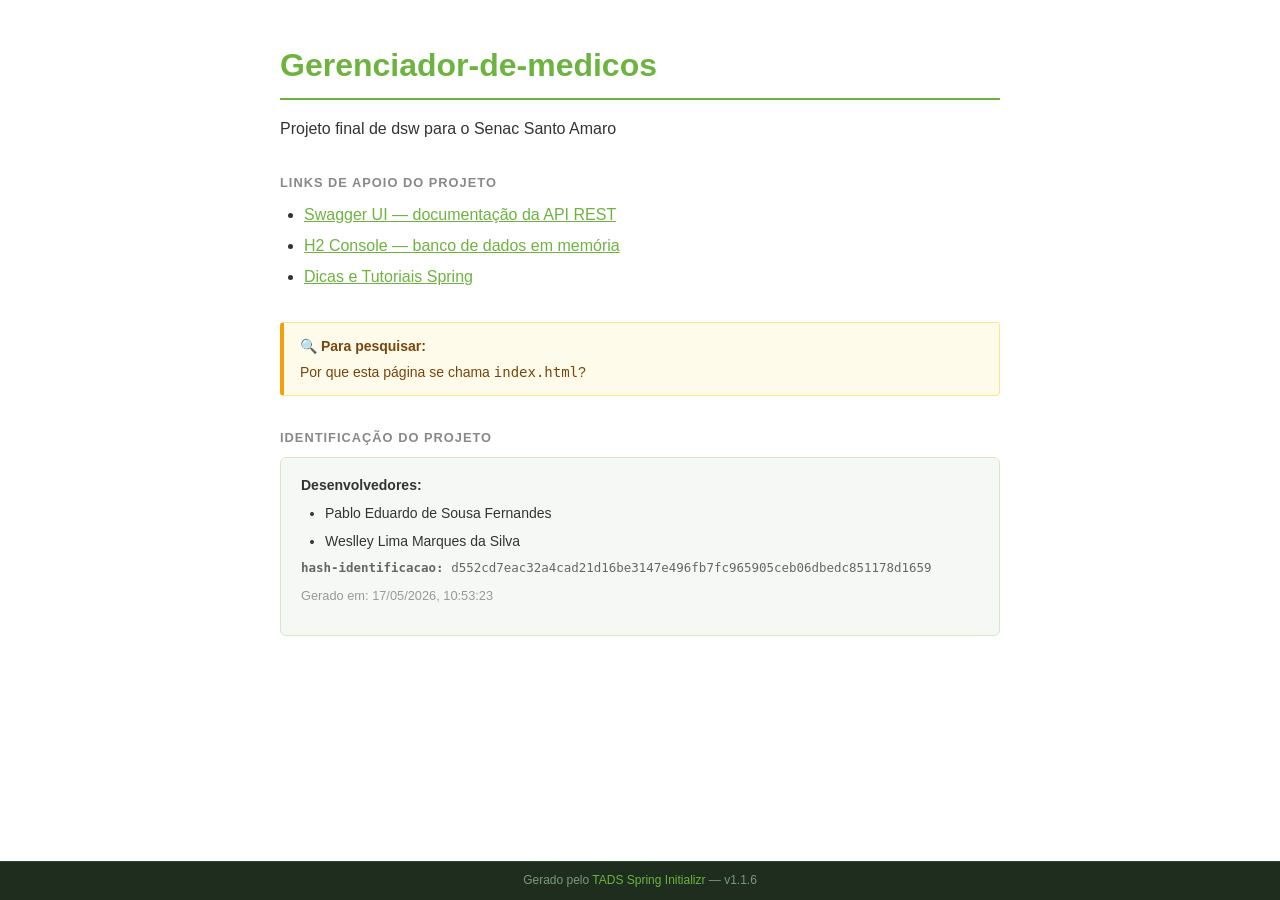
==== gerenciador/src/main/resources/static/index.html @ d7c58273 "criacao da api e service" ====
<!-- hash-identificacao: d552cd7eac32a4cad21d16be3147e496fb7fc965905ceb06dbedc851178d1659 -->
<!--
  Arquivo gerado automaticamente pelo TADS Spring Initializr customizado (versão didática).
  ATENÇÃO: Este arquivo NÃO é gerado pelo Spring Initializr oficial.
-->
<!DOCTYPE html>
<html lang="pt-BR">
<head>
  <meta charset="UTF-8">
  <meta name="viewport" content="width=device-width, initial-scale=1.0">
  <title>Gerenciador-de-medicos</title>
  <style>
    body { font-family: -apple-system, BlinkMacSystemFont, 'Segoe UI', sans-serif; max-width: 720px; margin: 2.5rem auto; padding: 0 1.25rem 5rem; color: #333; line-height: 1.6; }
    h1 { color: #6db33f; border-bottom: 2px solid #6db33f; padding-bottom: 0.4rem; margin-bottom: 0.25rem; }
    h2 { font-size: 0.8rem; font-weight: 700; text-transform: uppercase; letter-spacing: 0.08em; color: #888; margin-top: 2rem; margin-bottom: 0.5rem; }
    a { color: #6db33f; }
    ul { padding-left: 1.5rem; margin: 0; }
    li { margin: 0.35rem 0; }
    .meta { background: #f6f8f6; border: 1px solid #d4e8c4; border-radius: 6px; padding: 1rem 1.25rem; font-size: 0.875rem; }
    .hash { font-family: monospace; font-size: 0.78rem; word-break: break-all; color: #666; margin: 0.25rem 0 0; }
    .generated { font-size: 0.8rem; color: #999; margin-top: 0.5rem; }
    .curiosity { background: #fffbeb; border: 1px solid #fde68a; border-left: 4px solid #f59e0b; border-radius: 4px; padding: 0.75rem 1rem; margin-top: 2rem; font-size: 0.875rem; color: #78450e; }
    .curiosity strong { display: block; margin-bottom: 0.25rem; }
    .site-footer { position: fixed; bottom: 0; left: 0; right: 0; background: #1e2d1e; color: #7a9a7a; font-size: 0.75rem; text-align: center; padding: 0.6rem 1rem; border-top: 1px solid #2e4a2e; }
    .site-footer a { color: #6db33f; text-decoration: none; }
    .site-footer a:hover { text-decoration: underline; }
  </style>
</head>
<body>
  <h1>Gerenciador-de-medicos</h1>
  <p>Projeto final de dsw para o Senac Santo Amaro</p>

  <h2>Links de apoio do projeto</h2>
  <ul>
    <li><a href="/swagger-ui.html">Swagger UI — documentação da API REST</a></li>
    <li><a href="/h2-console">H2 Console — banco de dados em memória</a></li>
    <li><a href="https://github.com/ftsuda-senac/dicas-desenvolvimento/blob/main/Dicas-e-Tutoriais-Spring.md" target="_blank" rel="noopener noreferrer">Dicas e Tutoriais Spring</a></li>
  </ul>

  <div class="curiosity">
    <strong>🔍 Para pesquisar:</strong>
    Por que esta página se chama <code>index.html</code>?
  </div>

  <h2>Identificação do projeto</h2>
  <div class="meta">
    <strong>Desenvolvedores:</strong>
    <ul>
      <li>Pablo Eduardo de Sousa Fernandes</li>
      <li>Weslley Lima Marques da Silva</li>
    </ul>
    <p class="hash"><strong>hash-identificacao:</strong> d552cd7eac32a4cad21d16be3147e496fb7fc965905ceb06dbedc851178d1659</p>
    <p class="generated">Gerado em: 17/05/2026, 10:53:23</p>
  </div>

  <footer class="site-footer">
    Gerado pelo <a href="https://ftsuda-senac.github.io/tads-spring-initializr/" target="_blank" rel="noopener noreferrer">TADS Spring Initializr</a> — v1.1.6
  </footer>
</body>
</html>
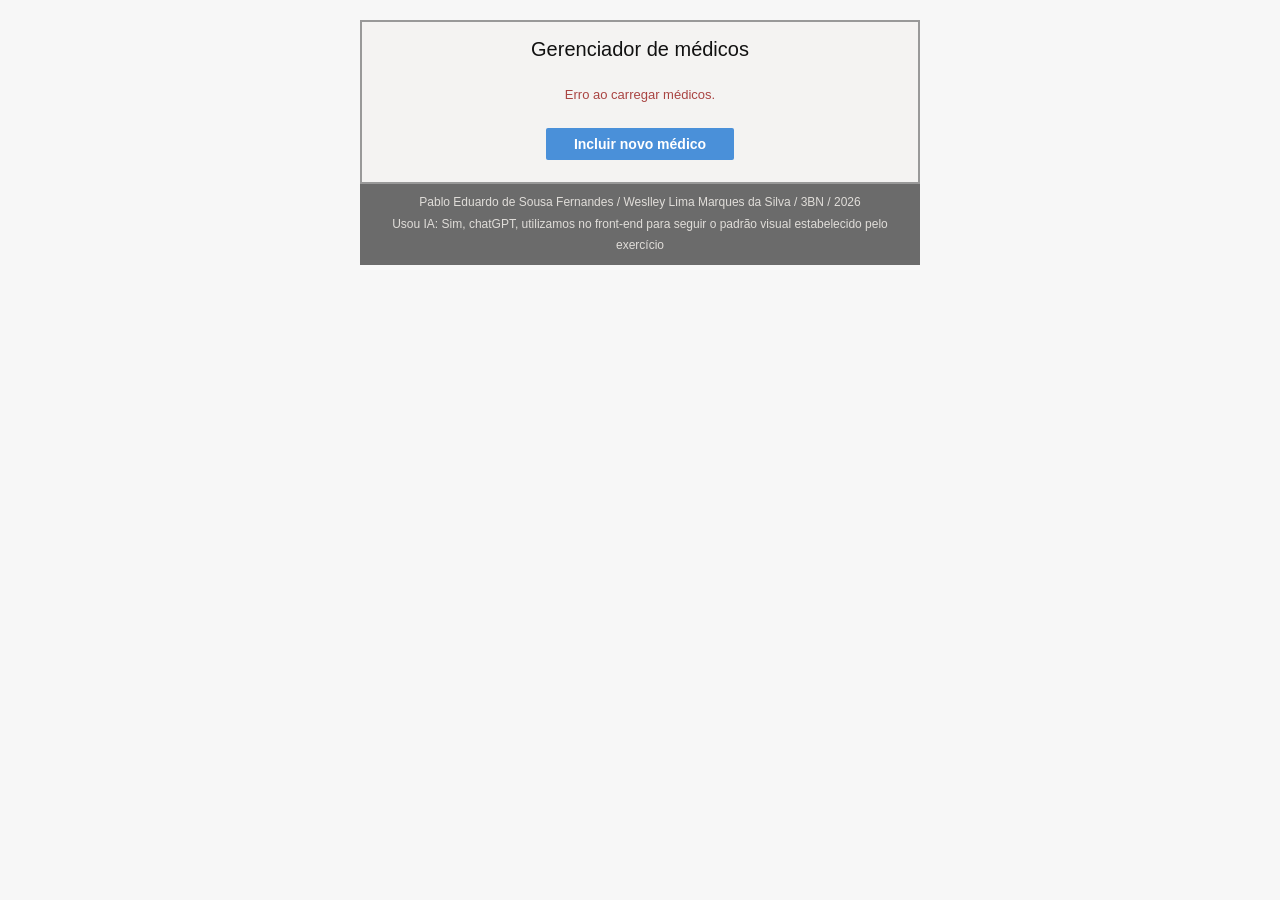
==== commit 649741f3: "adicionando front-end" ====
--- a/gerenciador/src/main/resources/static/index.html
+++ b/gerenciador/src/main/resources/static/index.html
@@ -1,60 +1,75 @@
-<!-- hash-identificacao: d552cd7eac32a4cad21d16be3147e496fb7fc965905ceb06dbedc851178d1659 -->
-<!--
-  Arquivo gerado automaticamente pelo TADS Spring Initializr customizado (versão didática).
-  ATENÇÃO: Este arquivo NÃO é gerado pelo Spring Initializr oficial.
--->
 <!DOCTYPE html>
-<html lang="pt-BR">
+<html lang="pt-br">
+
 <head>
-  <meta charset="UTF-8">
-  <meta name="viewport" content="width=device-width, initial-scale=1.0">
-  <title>Gerenciador-de-medicos</title>
-  <style>
-    body { font-family: -apple-system, BlinkMacSystemFont, 'Segoe UI', sans-serif; max-width: 720px; margin: 2.5rem auto; padding: 0 1.25rem 5rem; color: #333; line-height: 1.6; }
-    h1 { color: #6db33f; border-bottom: 2px solid #6db33f; padding-bottom: 0.4rem; margin-bottom: 0.25rem; }
-    h2 { font-size: 0.8rem; font-weight: 700; text-transform: uppercase; letter-spacing: 0.08em; color: #888; margin-top: 2rem; margin-bottom: 0.5rem; }
-    a { color: #6db33f; }
-    ul { padding-left: 1.5rem; margin: 0; }
-    li { margin: 0.35rem 0; }
-    .meta { background: #f6f8f6; border: 1px solid #d4e8c4; border-radius: 6px; padding: 1rem 1.25rem; font-size: 0.875rem; }
-    .hash { font-family: monospace; font-size: 0.78rem; word-break: break-all; color: #666; margin: 0.25rem 0 0; }
-    .generated { font-size: 0.8rem; color: #999; margin-top: 0.5rem; }
-    .curiosity { background: #fffbeb; border: 1px solid #fde68a; border-left: 4px solid #f59e0b; border-radius: 4px; padding: 0.75rem 1rem; margin-top: 2rem; font-size: 0.875rem; color: #78450e; }
-    .curiosity strong { display: block; margin-bottom: 0.25rem; }
-    .site-footer { position: fixed; bottom: 0; left: 0; right: 0; background: #1e2d1e; color: #7a9a7a; font-size: 0.75rem; text-align: center; padding: 0.6rem 1rem; border-top: 1px solid #2e4a2e; }
-    .site-footer a { color: #6db33f; text-decoration: none; }
-    .site-footer a:hover { text-decoration: underline; }
-  </style>
+  <meta charset="UTF-8" />
+  <meta name="viewport" content="width=device-width, initial-scale=1.0" />
+  <title>Gerenciador de Médicos</title>
+  <link rel="stylesheet" href="style.css">
 </head>
+
 <body>
-  <h1>Gerenciador-de-medicos</h1>
-  <p>Projeto final de dsw para o Senac Santo Amaro</p>
 
-  <h2>Links de apoio do projeto</h2>
-  <ul>
-    <li><a href="/swagger-ui.html">Swagger UI — documentação da API REST</a></li>
-    <li><a href="/h2-console">H2 Console — banco de dados em memória</a></li>
-    <li><a href="https://github.com/ftsuda-senac/dicas-desenvolvimento/blob/main/Dicas-e-Tutoriais-Spring.md" target="_blank" rel="noopener noreferrer">Dicas e Tutoriais Spring</a></li>
-  </ul>
+  <div id="painel">
+    <h1>Gerenciador de médicos</h1>
+    <div id="alert-box" role="alert" aria-live="polite"></div>
 
-  <div class="curiosity">
-    <strong>🔍 Para pesquisar:</strong>
-    Por que esta página se chama <code>index.html</code>?
+    <section id="lista-medicos" aria-label="Lista de médicos">
+      <p style="text-align:center; font-size:13px; color:#555; padding:12px 0;">Carregando...</p>
+    </section>
+
+    <div class="btn-incluir-wrapper">
+      <button class="btn-incluir" onclick="abrirModalNovo()">Incluir novo médico</button>
+    </div>
   </div>
 
-  <h2>Identificação do projeto</h2>
-  <div class="meta">
-    <strong>Desenvolvedores:</strong>
-    <ul>
-      <li>Pablo Eduardo de Sousa Fernandes</li>
-      <li>Weslley Lima Marques da Silva</li>
-    </ul>
-    <p class="hash"><strong>hash-identificacao:</strong> d552cd7eac32a4cad21d16be3147e496fb7fc965905ceb06dbedc851178d1659</p>
-    <p class="generated">Gerado em: 17/05/2026, 10:53:23</p>
+  <footer>
+    Pablo Eduardo de Sousa Fernandes / Weslley Lima Marques da Silva / 3BN / 2026<br>
+    Usou IA: Sim, chatGPT, utilizamos no front-end para seguir o padrão visual estabelecido pelo exercício
+  </footer>
+
+  <div class="modal-overlay" id="modal-form" role="dialog" aria-modal="true" aria-labelledby="modal-form-titulo">
+    <div class="modal">
+      <h2 id="modal-form-titulo">Incluir médico</h2>
+
+      <div class="campo">
+        <label for="inp-nome">Nome completo</label>
+        <input type="text" id="inp-nome" placeholder="Ex: João Augusto" required />
+      </div>
+
+      <div class="campo">
+        <label for="inp-crm">CRM</label>
+        <input type="text" id="inp-crm" placeholder="Ex: 12345-SP" required/>
+      </div>
+
+      <div class="campo">
+        <label for="inp-especialidade">Especialidade</label>
+        <input type="text" id="inp-especialidade" placeholder="Pediatria" required/>
+      </div>
+
+      <div class="campo-check">
+        <input type="checkbox" id="inp-desativado" />
+        <label for="inp-desativado">Médico desativado</label>
+      </div>
+
+      <div class="modal-rodape">
+        <button class="btn-cancelar" onclick="fecharModal('modal-form')">Cancelar</button>
+        <button class="btn-salvar" id="btn-salvar" onclick="salvarMedico()">Salvar</button>
+      </div>
+    </div>
   </div>
 
-  <footer class="site-footer">
-    Gerado pelo <a href="https://ftsuda-senac.github.io/tads-spring-initializr/" target="_blank" rel="noopener noreferrer">TADS Spring Initializr</a> — v1.1.6
-  </footer>
-</body>
+  <div class="modal-overlay" id="modal-confirmar" role="dialog" aria-modal="true" aria-labelledby="confirmar-titulo">
+    <div class="modal">
+      <h2 id="confirmar-titulo">Confirmar exclusão</h2>
+      <p>Deseja excluir o médico<strong id="confirmar-nome"></strong>?<br>Esta ação não poderá ser desfeita.</p>
+      <div class="modal-rodape">
+        <button class="btn-cancelar" onclick="fecharModal('modal-confirmar')">Cancelar</button>
+        <button class="btn-confirmar-excluir" id="btn-confirmar-del" onclick="confirmarExcluir()">Excluir</button>
+        </div>
+      </div>
+    </div>
+
+  <script src="script.js"></script>
+  </body>
 </html>
--- a/gerenciador/src/main/resources/static/style.css
+++ b/gerenciador/src/main/resources/static/style.css
@@ -0,0 +1,300 @@
+* {
+  box-sizing: border-box;
+  margin: 0;
+  padding: 0;
+}
+
+body {
+  font-family: Arial, sans-serif;
+  background: #f7f7f7;
+  min-height: 100vh;
+  display: flex;
+  flex-direction: column;
+  align-items: center;
+  padding: 20px 12px 0;
+}
+
+#painel {
+  background: #f4f3f2;
+  border: 2px solid #999;
+  width: 100%;
+  max-width: 560px;
+  padding: 16px 18px 18px;
+}
+
+#painel h1 {
+  text-align: center;
+  font-size: 20px;
+  font-weight: 400;
+  color: #111;
+  margin-bottom: 14px;
+}
+
+#alert-box {
+  display: none;
+  padding: 8px 10px;
+  font-size: 13px;
+  margin-bottom: 10px;
+  border-left: 4px solid transparent;
+}
+
+#alert-box.sucesso {
+  background: #dff0d8;
+  border-color: #3c763d;
+  color: #2d6a2d;
+}
+
+#alert-box.erro {
+  background: #f2dede;
+  border-color: #a94442;
+  color: #a94442;
+}
+
+#lista-medicos {
+  display: flex;
+  flex-direction: column;
+  gap: 10px;
+  margin-bottom: 14px;
+}
+
+.medico-card {
+  background: #fff;
+  border: 1.5px solid #888;
+  padding: 10px 12px;
+  display: flex;
+  justify-content: space-between;
+  align-items: center;
+  gap: 10px;
+}
+
+.medico-info {
+  font-size: 14px;
+  color: #111;
+  line-height: 1.75;
+}
+
+.medico-nome-linha {
+  display: flex;
+  align-items: center;
+  gap: 8px;
+  flex-wrap: wrap;
+  font-weight: bold;
+}
+
+.badge-desativado {
+  background: #e06c1a;
+  color: #fff;
+  font-size: 11px;
+  font-weight: bold;
+  padding: 2px 7px;
+  letter-spacing: .04em;
+}
+
+.medico-acoes {
+  display: flex;
+  flex-direction: column;
+  gap: 5px;
+  flex-shrink: 0;
+}
+
+.btn-alterar,
+.btn-excluir {
+  width: 88px;
+  padding: 5px 0;
+  font-size: 13px;
+  font-weight: bold;
+  font-family: Arial, sans-serif;
+  border: none;
+  cursor: pointer;
+  color: #fff;
+}
+
+.btn-alterar {
+  background: #4a90d9;
+}
+
+.btn-alterar:hover {
+  background: #357abd;
+}
+
+.btn-excluir {
+  background: #c0392b;
+}
+
+.btn-excluir:hover {
+  background: #992d22;
+}
+
+.btn-incluir-wrapper {
+  text-align: center;
+  margin-bottom: 4px;
+}
+
+.btn-incluir {
+  background: #4a90d9;
+  color: #fff;
+  border: none;
+  padding: 8px 28px;
+  font-size: 14px;
+  font-weight: bold;
+  font-family: Arial, sans-serif;
+  cursor: pointer;
+  border-radius: 2px;
+}
+
+.btn-incluir:hover {
+  background: #357abd;
+}
+
+.estado-vazio {
+  text-align: center;
+  padding: 18px;
+  font-size: 13px;
+  color: #555;
+  background: #fff;
+  border: 1.5px solid #888;
+}
+
+footer {
+  background: #6b6b6b;
+  color: #e0ddd9;
+  text-align: center;
+  font-size: 12px;
+  padding: 8px 10px;
+  line-height: 1.8;
+  width: 100%;
+  max-width: 560px;
+  margin-top: 0;
+}
+
+.modal-overlay {
+  display: none;
+  position: fixed;
+  inset: 0;
+  background: rgba(0, 0, 0, .40);
+  z-index: 100;
+  align-items: center;
+  justify-content: center;
+}
+
+.modal-overlay.ativo {
+  display: flex;
+}
+
+.modal {
+  background: #d6d3d0;
+  border: 2px solid #999;
+  width: 100%;
+  max-width: 380px;
+  padding: 18px 20px 16px;
+}
+
+.modal h2 {
+  font-size: 16px;
+  font-weight: bold;
+  margin-bottom: 14px;
+  color: #111;
+}
+
+.campo {
+  display: flex;
+  flex-direction: column;
+  gap: 3px;
+  margin-bottom: 10px;
+}
+
+.campo label {
+  font-size: 12px;
+  font-weight: bold;
+  color: #333;
+}
+
+.campo input {
+  padding: 5px 7px;
+  font-size: 13px;
+  font-family: Arial, sans-serif;
+  border: 1px solid #888;
+  background: #fff;
+}
+
+.campo input:focus {
+  outline: 2px solid #4a90d9;
+}
+
+.campo-check {
+  display: flex;
+  align-items: center;
+  gap: 7px;
+  margin-bottom: 14px;
+}
+
+.campo-check input {
+  width: 15px;
+  height: 15px;
+  accent-color: #e06c1a;
+  cursor: pointer;
+}
+
+.campo-check label {
+  font-size: 13px;
+  color: #111;
+  cursor: pointer;
+}
+
+.modal-rodape {
+  display: flex;
+  justify-content: flex-end;
+  gap: 8px;
+}
+
+.btn-cancelar {
+  background: #888;
+  color: #fff;
+  border: none;
+  padding: 5px 16px;
+  font-size: 13px;
+  font-weight: bold;
+  font-family: Arial, sans-serif;
+  cursor: pointer;
+}
+
+.btn-cancelar:hover {
+  background: #666;
+}
+
+.btn-salvar {
+  background: #4a90d9;
+  color: #fff;
+  border: none;
+  padding: 5px 16px;
+  font-size: 13px;
+  font-weight: bold;
+  font-family: Arial, sans-serif;
+  cursor: pointer;
+}
+
+.btn-salvar:hover {
+  background: #357abd;
+}
+
+#modal-confirmar p {
+  font-size: 13px;
+  color: #333;
+  margin-bottom: 16px;
+  line-height: 1.5;
+}
+
+.btn-confirmar-excluir {
+  background: #c0392b;
+  color: #fff;
+  border: none;
+  padding: 5px 16px;
+  font-size: 13px;
+  font-weight: bold;
+  font-family: Arial, sans-serif;
+  cursor: pointer;
+}
+
+.btn-confirmar-excluir:hover {
+  background: #992d22;
+}
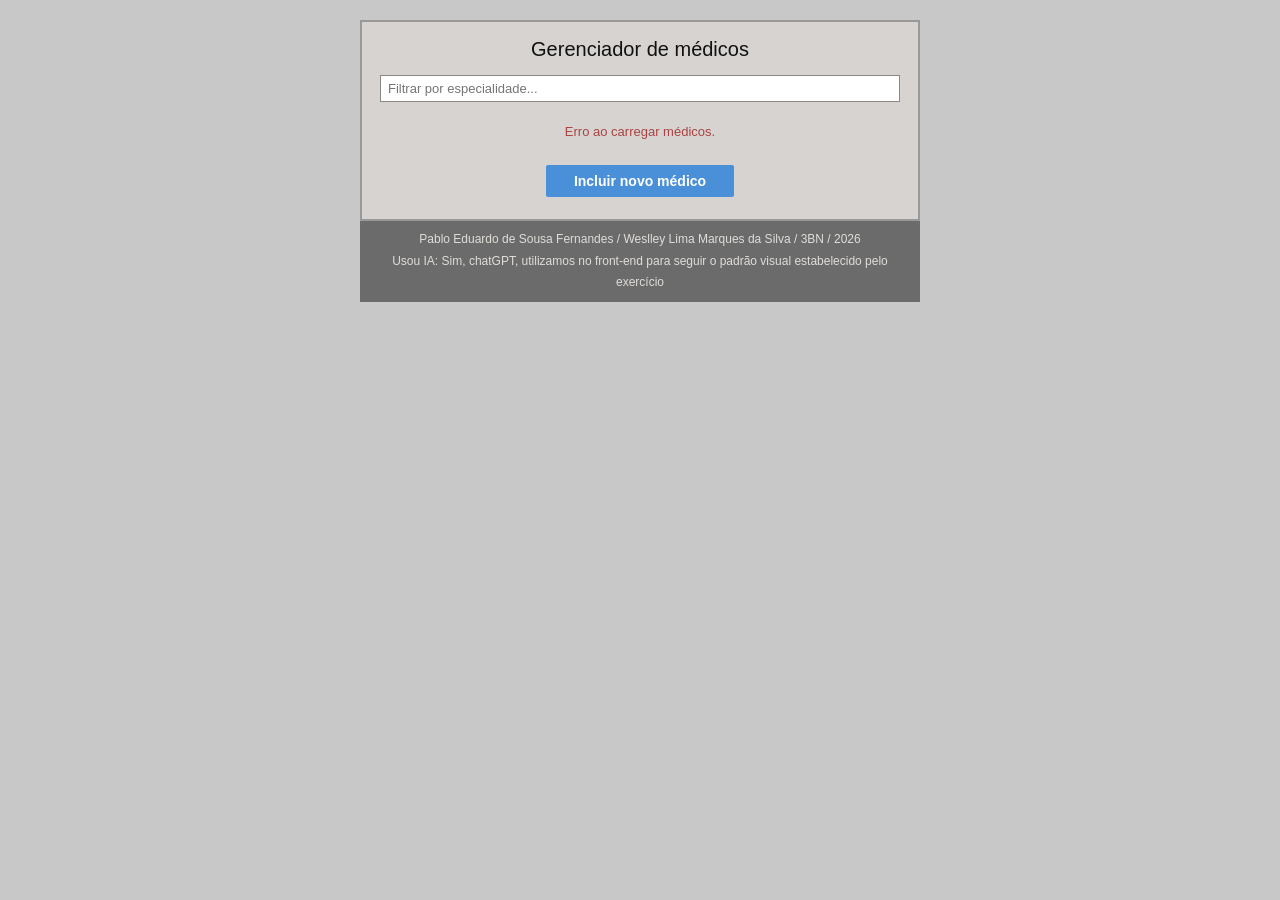
==== commit ead8f6c7: "adicionado filtro e atualizado para duas telas" ====
--- a/gerenciador/src/main/resources/static/index.html
+++ b/gerenciador/src/main/resources/static/index.html
@@ -14,12 +14,14 @@
     <h1>Gerenciador de médicos</h1>
     <div id="alert-box" role="alert" aria-live="polite"></div>
 
-    <section id="lista-medicos" aria-label="Lista de médicos">
-      <p style="text-align:center; font-size:13px; color:#555; padding:12px 0;">Carregando...</p>
-    </section>
+    <div class="campo">
+      <input type="text" id="inp-filtro" placeholder="Filtrar por especialidade..." oninput="filtrar()" />
+    </div>
+
+    <section id="lista-medicos" aria-label="Lista de médicos"></section>
 
     <div class="btn-incluir-wrapper">
-      <button class="btn-incluir" onclick="abrirModalNovo()">Incluir novo médico</button>
+      <button class="btn-incluir" onclick="window.location.href='cadastro.html'">Incluir novo médico</button>
     </div>
   </div>
 
@@ -30,7 +32,7 @@
 
   <div class="modal-overlay" id="modal-form" role="dialog" aria-modal="true" aria-labelledby="modal-form-titulo">
     <div class="modal">
-      <h2 id="modal-form-titulo">Incluir médico</h2>
+      <h2 id="modal-form-titulo">Alterar médico</h2>
 
       <div class="campo">
         <label for="inp-nome">Nome completo</label>
@@ -39,12 +41,12 @@
 
       <div class="campo">
         <label for="inp-crm">CRM</label>
-        <input type="text" id="inp-crm" placeholder="Ex: 12345-SP" required/>
+        <input type="text" id="inp-crm" placeholder="Ex: 12345-SP" required />
       </div>
 
       <div class="campo">
         <label for="inp-especialidade">Especialidade</label>
-        <input type="text" id="inp-especialidade" placeholder="Pediatria" required/>
+        <input type="text" id="inp-especialidade" placeholder="Pediatria" required />
       </div>
 
       <div class="campo-check">
@@ -66,10 +68,11 @@
       <div class="modal-rodape">
         <button class="btn-cancelar" onclick="fecharModal('modal-confirmar')">Cancelar</button>
         <button class="btn-confirmar-excluir" id="btn-confirmar-del" onclick="confirmarExcluir()">Excluir</button>
-        </div>
       </div>
     </div>
+  </div>
 
   <script src="script.js"></script>
-  </body>
+</body>
+
 </html>
--- a/gerenciador/src/main/resources/static/style.css
+++ b/gerenciador/src/main/resources/static/style.css
@@ -6,7 +6,7 @@
 
 body {
   font-family: Arial, sans-serif;
-  background: #f7f7f7;
+  background: #c8c8c8;
   min-height: 100vh;
   display: flex;
   flex-direction: column;
@@ -15,7 +15,7 @@
 }
 
 #painel {
-  background: #f4f3f2;
+  background: #d6d3d0;
   border: 2px solid #999;
   width: 100%;
   max-width: 560px;
@@ -153,6 +153,151 @@
   color: #555;
   background: #fff;
   border: 1.5px solid #888;
+}
+
+.form-pagina {
+  display: flex;
+  flex-direction: column;
+  gap: 2px;
+}
+
+.form-pagina-rodape {
+  display: flex;
+  justify-content: flex-end;
+  gap: 8px;
+  margin-top: 6px;
+}
+
+.campo {
+  display: flex;
+  flex-direction: column;
+  gap: 3px;
+  margin-bottom: 10px;
+}
+
+.campo label {
+  font-size: 12px;
+  font-weight: bold;
+  color: #333;
+}
+
+.campo input {
+  padding: 5px 7px;
+  font-size: 13px;
+  font-family: Arial, sans-serif;
+  border: 1px solid #888;
+  background: #fff;
+}
+
+.campo input:focus {
+  outline: 2px solid #4a90d9;
+}
+
+.campo-check {
+  display: flex;
+  align-items: center;
+  gap: 7px;
+  margin-bottom: 14px;
+}
+
+.campo-check input {
+  width: 15px;
+  height: 15px;
+  accent-color: #e06c1a;
+  cursor: pointer;
+}
+
+.campo-check label {
+  font-size: 13px;
+  color: #111;
+  cursor: pointer;
+}
+
+.modal-overlay {
+  display: none;
+  position: fixed;
+  inset: 0;
+  background: rgba(0, 0, 0, .40);
+  z-index: 100;
+  align-items: center;
+  justify-content: center;
+}
+
+.modal-overlay.ativo {
+  display: flex;
+}
+
+.modal {
+  background: #d6d3d0;
+  border: 2px solid #999;
+  width: 100%;
+  max-width: 380px;
+  padding: 18px 20px 16px;
+}
+
+.modal h2 {
+  font-size: 16px;
+  font-weight: bold;
+  margin-bottom: 14px;
+  color: #111;
+}
+
+.modal p {
+  font-size: 13px;
+  color: #333;
+  margin-bottom: 16px;
+  line-height: 1.5;
+}
+
+.modal-rodape {
+  display: flex;
+  justify-content: flex-end;
+  gap: 8px;
+}
+
+.btn-cancelar {
+  background: #888;
+  color: #fff;
+  border: none;
+  padding: 5px 16px;
+  font-size: 13px;
+  font-weight: bold;
+  font-family: Arial, sans-serif;
+  cursor: pointer;
+}
+
+.btn-cancelar:hover {
+  background: #666;
+}
+
+.btn-salvar {
+  background: #4a90d9;
+  color: #fff;
+  border: none;
+  padding: 5px 16px;
+  font-size: 13px;
+  font-weight: bold;
+  font-family: Arial, sans-serif;
+  cursor: pointer;
+}
+
+.btn-salvar:hover {
+  background: #357abd;
+}
+
+.btn-confirmar-excluir {
+  background: #c0392b;
+  color: #fff;
+  border: none;
+  padding: 5px 16px;
+  font-size: 13px;
+  font-weight: bold;
+  font-family: Arial, sans-serif;
+  cursor: pointer;
+}
+
+.btn-confirmar-excluir:hover {
+  background: #992d22;
 }
 
 footer {
@@ -164,137 +309,4 @@
   line-height: 1.8;
   width: 100%;
   max-width: 560px;
-  margin-top: 0;
-}
-
-.modal-overlay {
-  display: none;
-  position: fixed;
-  inset: 0;
-  background: rgba(0, 0, 0, .40);
-  z-index: 100;
-  align-items: center;
-  justify-content: center;
-}
-
-.modal-overlay.ativo {
-  display: flex;
-}
-
-.modal {
-  background: #d6d3d0;
-  border: 2px solid #999;
-  width: 100%;
-  max-width: 380px;
-  padding: 18px 20px 16px;
-}
-
-.modal h2 {
-  font-size: 16px;
-  font-weight: bold;
-  margin-bottom: 14px;
-  color: #111;
-}
-
-.campo {
-  display: flex;
-  flex-direction: column;
-  gap: 3px;
-  margin-bottom: 10px;
-}
-
-.campo label {
-  font-size: 12px;
-  font-weight: bold;
-  color: #333;
-}
-
-.campo input {
-  padding: 5px 7px;
-  font-size: 13px;
-  font-family: Arial, sans-serif;
-  border: 1px solid #888;
-  background: #fff;
-}
-
-.campo input:focus {
-  outline: 2px solid #4a90d9;
-}
-
-.campo-check {
-  display: flex;
-  align-items: center;
-  gap: 7px;
-  margin-bottom: 14px;
-}
-
-.campo-check input {
-  width: 15px;
-  height: 15px;
-  accent-color: #e06c1a;
-  cursor: pointer;
-}
-
-.campo-check label {
-  font-size: 13px;
-  color: #111;
-  cursor: pointer;
-}
-
-.modal-rodape {
-  display: flex;
-  justify-content: flex-end;
-  gap: 8px;
-}
-
-.btn-cancelar {
-  background: #888;
-  color: #fff;
-  border: none;
-  padding: 5px 16px;
-  font-size: 13px;
-  font-weight: bold;
-  font-family: Arial, sans-serif;
-  cursor: pointer;
-}
-
-.btn-cancelar:hover {
-  background: #666;
-}
-
-.btn-salvar {
-  background: #4a90d9;
-  color: #fff;
-  border: none;
-  padding: 5px 16px;
-  font-size: 13px;
-  font-weight: bold;
-  font-family: Arial, sans-serif;
-  cursor: pointer;
-}
-
-.btn-salvar:hover {
-  background: #357abd;
-}
-
-#modal-confirmar p {
-  font-size: 13px;
-  color: #333;
-  margin-bottom: 16px;
-  line-height: 1.5;
-}
-
-.btn-confirmar-excluir {
-  background: #c0392b;
-  color: #fff;
-  border: none;
-  padding: 5px 16px;
-  font-size: 13px;
-  font-weight: bold;
-  font-family: Arial, sans-serif;
-  cursor: pointer;
-}
-
-.btn-confirmar-excluir:hover {
-  background: #992d22;
-}
+}
